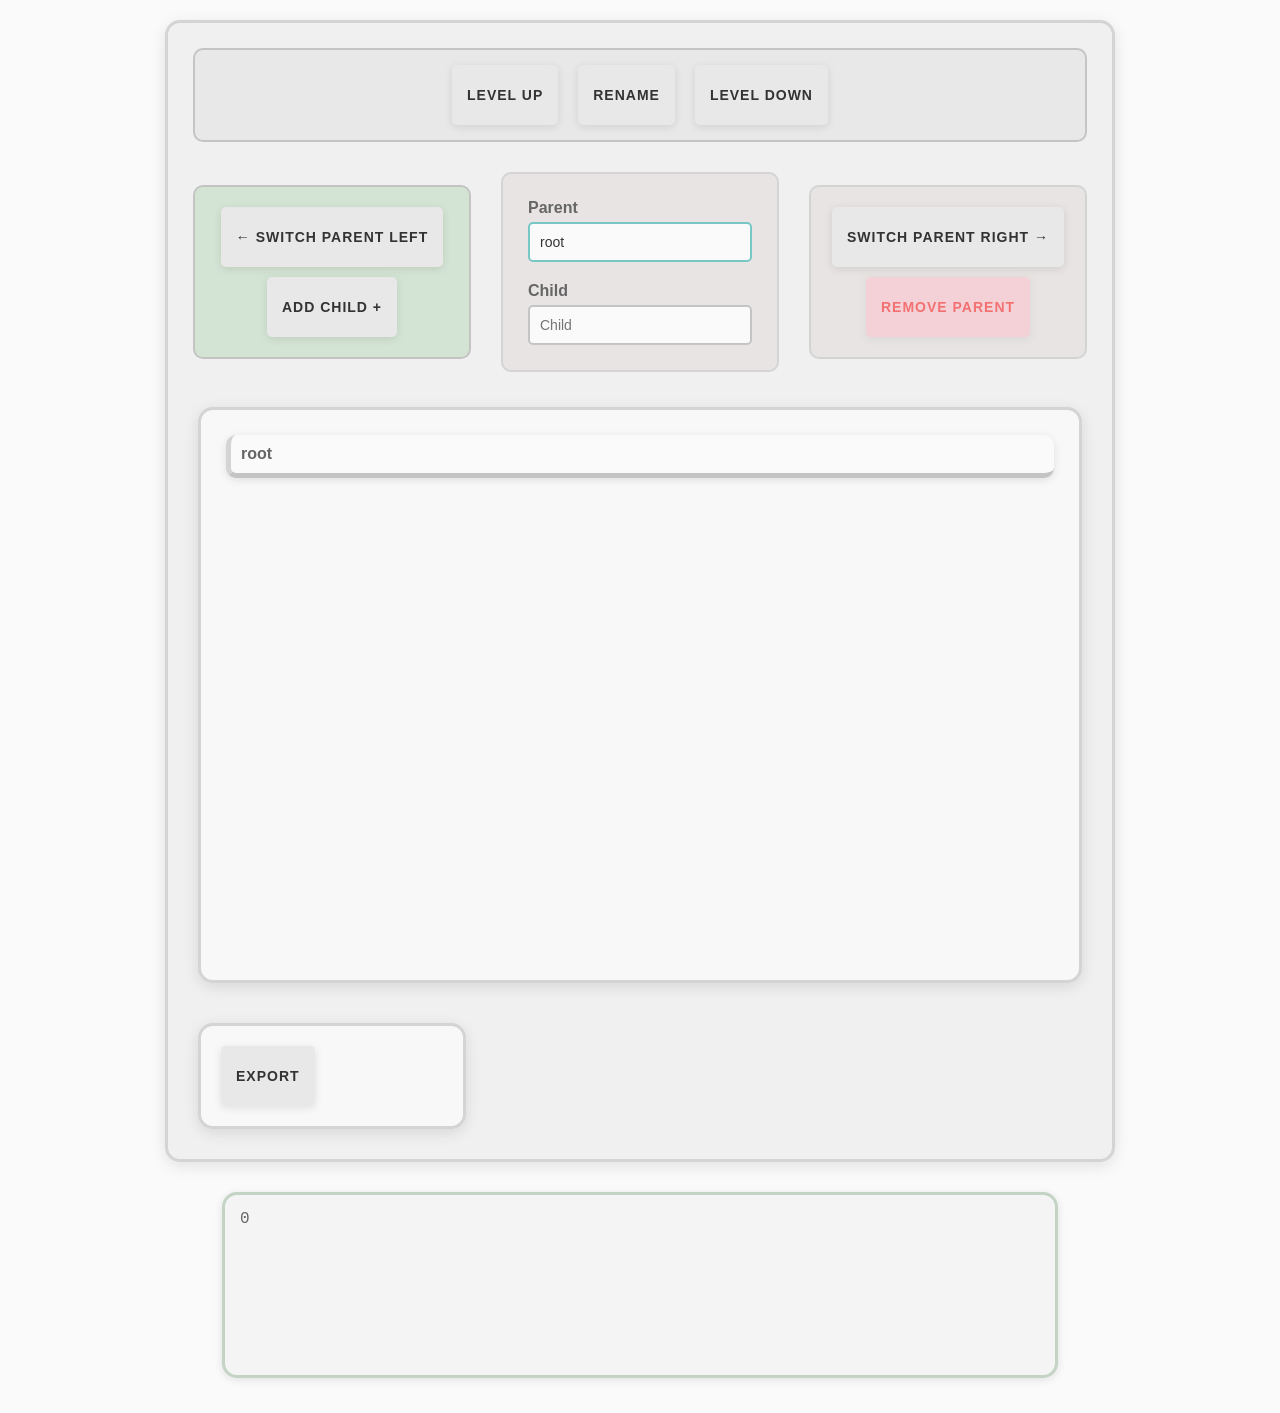
==== index.html @ 3d950664 "added an index file for nginx" ====
<!DOCTYPE html>
<html lang="en">

<head>
    <meta charset="UTF-8">
    <meta name="viewport" content="width=device-width, initial-scale=1.0">
    <title>Hierarchy Manager</title>
    <link rel="stylesheet" href="heirarchy_AI_UI.css">
</head>

<body>
    <main>

        <div class="inputsForm" id="form">
            <!-- Levels Controls -->
           
            <div class="levelsControls">
                <button class="levelUp">
                    Level Up
                </button>

                <button class="rename">
                    Rename
                </button>

                <button class="levelDown">
                    Level Down
                </button>
            </div>

            <!-- Inputs Left -->
            <div class="inputsLeft">
                <div>
                    <button class="parentLeft">
                        ← Switch Parent Left
                    </button>
                </div>

                <div>
                    <button class="addChild">
                        Add Child +
                    </button>
                </div>


            </div>

            <!-- Inputs Middle -->
            <div class="inputsMiddle">
                <div class="parentDiv">
                    <label for="Name">
                        Parent
                        <input type="text" id="Name" placeholder="Name">
                    </label>
                </div>

                <div class="childDiv">
                    <label for="Child">
                        Child
                        <input type="text" id="Child" placeholder="Child">
                    </label>
                </div>
            </div>

            <!-- Inputs Right -->
            <div class="inputsRight">
                <button class="parentRight">
                    Switch Parent Right →
                </button>

                <div>
                    <button class="removeChild">
                        Remove parent
                    </button>
                </div>

            </div>

            <!-- Container -->
            <div id="container">
                <!-- Dynamic content will be added here by JS -->
            </div>
            <div id="export">
                <button id="exportBtn">
                    export
                </button>
            </div>
        </div>

        <div id="miniLogs">

        </div>

    </main>

    <script src="heirarchy.js"></script>
</body>

</html>
---- heirarchy_AI_UI.css ----
:root {
            /* Main Colors */
            --bg-primary: #fafafa;
            --bg-secondary: #f0f0f0;
            --bg-accent: #e8e8e8;
            
            /* Border Colors */
            --border-primary: #d4d4d4;
            --border-accent: #c4c4c4;
            
            /* Text Colors */
            --text-primary: #333333;
            --text-secondary: #666666;
            --text-accent: #888888;
            
            /* Interactive Colors */
            --button-bg: #e8e8e8;
            --button-hover: #d8d8d8;
            --button-active: #c8c8c8;
            --button-disabled: #f0f0f0;
            
            /* Accent Colors */
            --accent-left: #d4e4d4;
            --accent-middle: #e8e4e4;
            --accent-right: #e8e4e4;
            
            /* Container Colors */
            --container-bg: #f8f8f8;
            --container-border: #d4d4d4;
            --logs-bg: #f4f4f4;
            --logs-border: #c4d4c4;
            
            /* Spacing */
            --gap-small: 5px;
            --gap-medium: 10px;
            --gap-large: 15px;
            
            /* Border Radius */
            --radius-small: 5px;
            --radius-medium: 10px;
            --radius-large: 15px;
            
            /* Shadows */
            --shadow-light: 0 2px 8px rgba(0, 0, 0, 0.1);
            --shadow-medium: 0 4px 15px rgba(0, 0, 0, 0.1);
            --shadow-heavy: 0 8px 30px rgba(0, 0, 0, 0.1);
        }

        * {
            box-sizing: box-sizing;
            margin: 0;
            padding: 0;
        }

        body {
            font-family: 'Trebuchet MS', 'Lucida Sans Unicode', 'Lucida Grande', 'Lucida Sans', Arial, sans-serif;
            font-size: 16px;
            min-height: 100vh;
            display: flex;
            align-items: center;
            flex-direction: column;
            justify-content: center;
            background-color: var(--bg-primary);
            color: var(--text-primary);
            padding: 20px;
        }

        main {
            width: 100%;
            max-width: 1200px;
            display: flex;
            flex-direction: column;
            align-items: center;
        }
        #fileCtrls{
            width: 100%;
            
        }

        .inputsForm {
            display: grid;
            border: solid 3px var(--border-primary);
            border-radius: var(--radius-large);
            grid-template-columns: 1fr 1fr 1fr;
            column-gap: var(--gap-medium);
            row-gap: var(--gap-medium);
            grid-template-rows: auto 1fr auto;
            grid-template-areas: "levels levels levels"
                                "leftSide middleSide rightSide"
                                "ws ws ws";
            justify-content: center;
            align-items: center;
            background-color: var(--bg-secondary);
            box-shadow: var(--shadow-medium);
            padding: var(--gap-large);
            margin-bottom: var(--gap-large);
        }

        .levelsControls {
            grid-area: levels;
            display: flex;
            align-items: center;
            justify-content: center;
            gap: var(--gap-medium);
            border: solid 2px var(--border-accent);
            border-radius: var(--radius-medium);
            margin: var(--gap-medium);
            padding: var(--gap-medium);
            background-color: var(--bg-accent);
            
        }

        .inputsMiddle {
            grid-area: middleSide;
            display: flex;
            flex-direction: column;
            align-items: center;
            justify-content: center;
            border: solid 2px var(--border-primary);
            border-radius: var(--radius-medium);
            margin: var(--gap-medium);
            padding: var(--gap-large);
            background-color: var(--accent-middle);
        }

        .inputsLeft {
            grid-area: leftSide;
            display: flex;
            flex-direction: column;
            align-items: center;
            justify-content: center;
            border: solid 2px var(--border-accent);
            border-radius: var(--radius-medium);
            margin: var(--gap-medium);
            padding: var(--gap-large);
            background-color: var(--accent-left);
        }

        .inputsRight {
            grid-area: rightSide;
            display: flex;
            flex-direction: column;
            align-items: center;
            justify-content: center;
            border: solid 2px var(--border-primary);
            border-radius: var(--radius-medium);
            margin: var(--gap-medium);
            padding: var(--gap-large);
            background-color: var(--accent-right);
        }

        .inputsForm button {
            border: none;
            margin: var(--gap-small);
            border-radius: var(--radius-small);
            height: 60px;
            min-width: 80px;
            padding: 10px 15px;
            font-size: 14px;
            font-weight: bold;
            cursor: pointer;
            transition: all 0.3s ease;
            background-color: var(--button-bg);
            color: var(--text-primary);
            box-shadow: var(--shadow-light);
            text-transform: uppercase;
            letter-spacing: 1px;
        }

        .inputsForm button:hover {
            transform: scale(1.05);
            background-color: var(--button-hover);
            box-shadow: var(--shadow-medium);
        }

        .inputsForm button:disabled {
            opacity: 0.5;
            cursor: not-allowed;
            background-color: var(--button-disabled);
        }

        .inputsForm button:active {
            transform: scale(0.95);
        }

        .parentDiv, .childDiv {
            margin: var(--gap-medium);
        }

        .parentDiv label, .childDiv label {
            display: flex;
            flex-direction: column;
            color: var(--text-secondary);
            font-weight: bold;
        }

        .parentDiv input, .childDiv input {
            margin-top: 5px;
            padding: 10px;
            border: solid 2px var(--border-accent);
            border-radius: var(--radius-small);
            background-color: var(--bg-primary);
            color: var(--text-primary);
            font-size: 14px;
            width: 200px;
        }

        .parentDiv input:focus, .childDiv input:focus {
            outline: none;
            border-color: var(--border-primary);
            box-shadow: var(--shadow-light);
        }

        #container {
            grid-area: ws;
            background-color: var(--container-bg);
            height: 60vh;
            min-height: 400px;
            border-radius: var(--radius-large);
            padding: var(--gap-large);
            margin: var(--gap-large);
            overflow-y: auto;
            border: solid 3px var(--container-border);
            box-shadow: var(--shadow-medium);
        }
        #export{
            background-color: var(--container-bg);
            min-height: 50px;
            border-radius: var(--radius-large);
            padding: var(--gap-large);
            margin: var(--gap-large);
            overflow-y: auto;
            border: solid 3px var(--container-border);
            box-shadow: var(--shadow-medium);
        }

        #miniLogs {
            background-color: var(--logs-bg);
            border: solid 3px var(--logs-border);
            width: 100%;
            max-width: 800px;
            height: 150px;
            border-radius: var(--radius-large);
            padding: var(--gap-large);
            margin: var(--gap-large) 0;
            text-align: left;
            font-family: monospace;
            color: var(--text-secondary);
            overflow-y: auto;
            box-shadow: var(--shadow-light);
        }

        .node {
            display: grid;
            grid-template-columns: 0.25fr 1fr;
            grid-template-rows: 1fr;
            row-gap: var(--gap-small);
            column-gap: var(--gap-small);
            background-color: var(--bg-primary);
            border-radius: var(--radius-medium);
            border-left: solid 5px var(--border-primary);
            border-bottom: solid 5px var(--border-accent);
            grid-template-areas: "name children";
            align-items: flex-start;
            margin: var(--gap-medium);
            padding: var(--gap-medium);
            box-shadow: var(--shadow-light);
        }

        .node p {
            grid-area: name;
            color: var(--text-secondary);
            font-weight: bold;
        }

        .node div {
            grid-area: children;
        }
        .currentPosition{
            background-color: #79C7C5;
        }
        #Name{
            border:solid 2px #79C7C5;
        }

        /* Responsive Design */
        @media (max-width: 768px) {
            .inputsForm {
                grid-template-columns: 1fr;
                grid-template-areas: "levels"
                                    "leftSide"
                                    "middleSide"
                                    "rightSide"
                                    "ws";
            }

            .inputsForm button {
                height: 50px;
                min-width: 100%;
            }

            .parentDiv input, .childDiv input {
                width: 100%;
            }

            #container {
                height: 40vh;
            }
            .levelsControls{
                flex-direction: column;
            }
        }

        @media (max-width: 480px) {
            body {
                font-size: 14px;
                padding: 10px;
            }

            .inputsForm {
                padding: var(--gap-medium);
            }

            .levelsControls {
                flex-direction: column;
                gap: var(--gap-small);
            }

            .inputsForm button {
                height: 45px;
                font-size: 12px;
            }

            #container {
                height: 30vh;
            }

            #miniLogs {
                height: 120px;
            }
        }
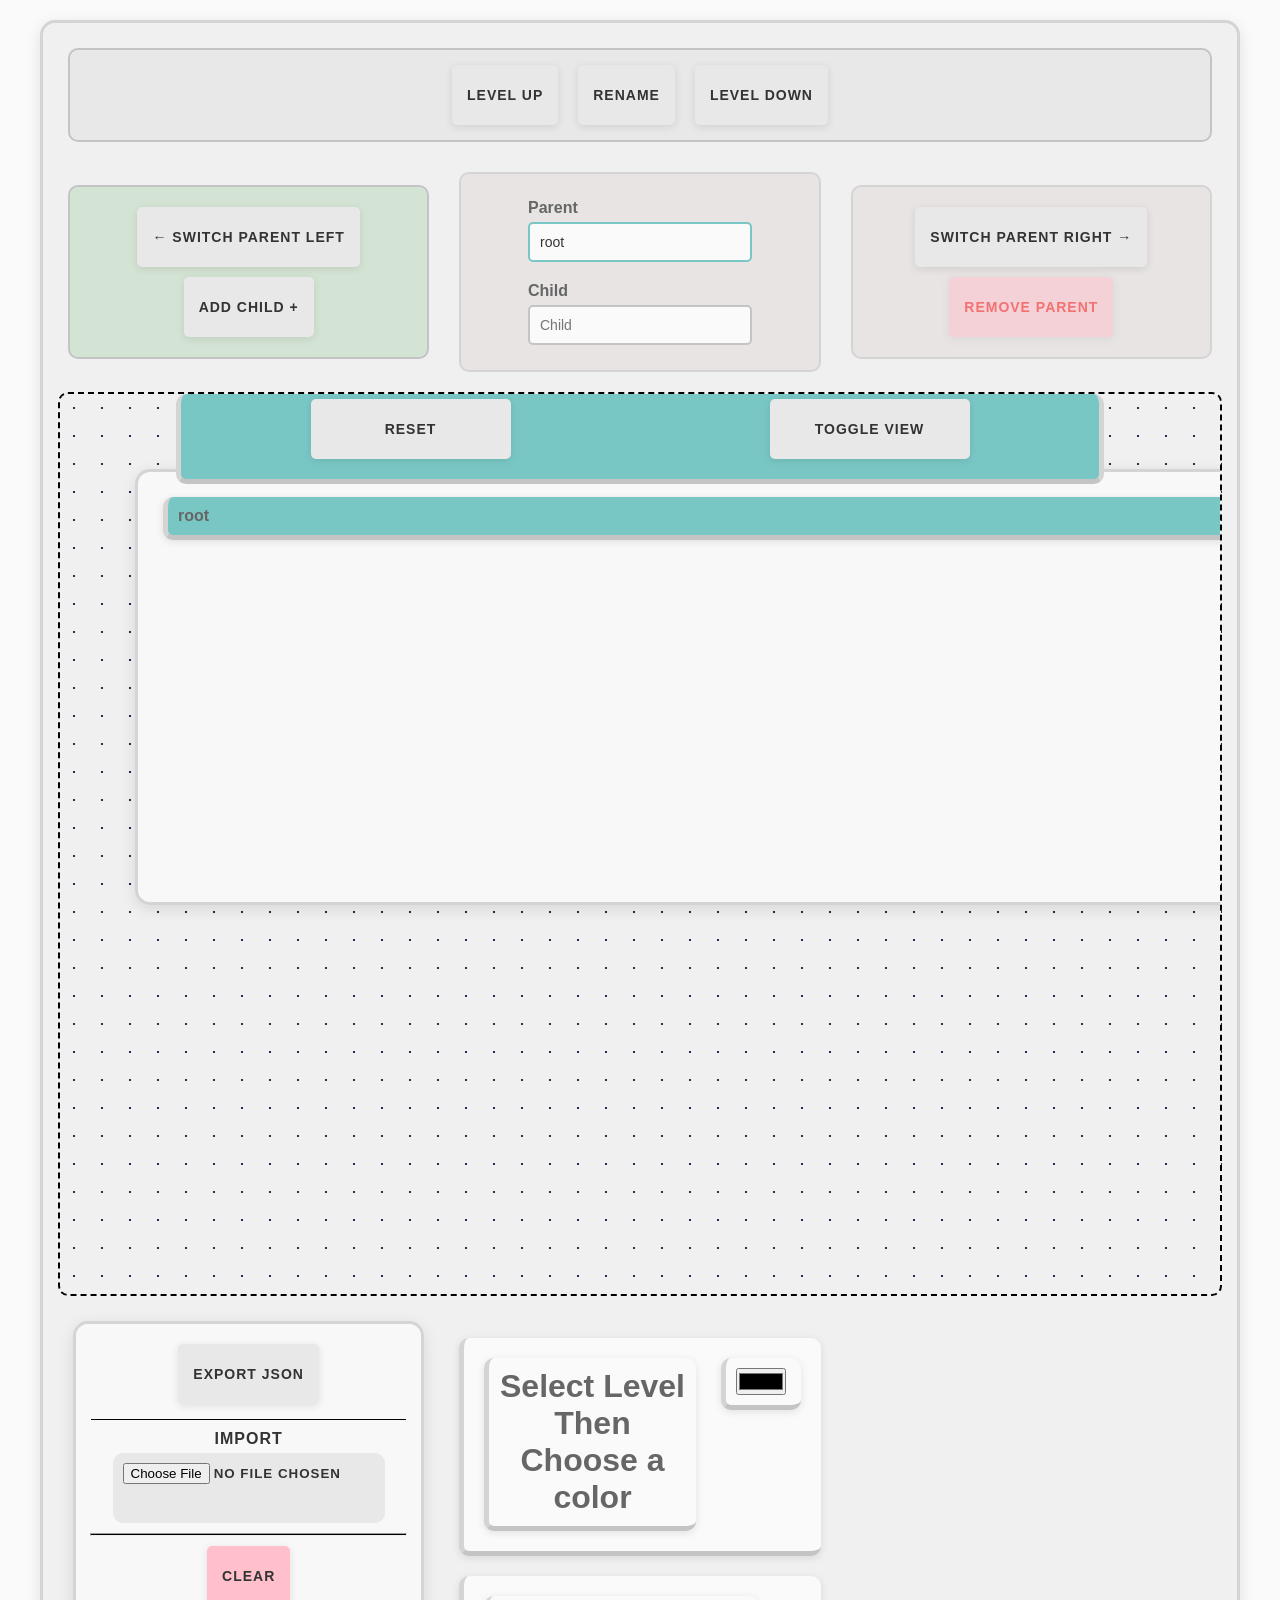
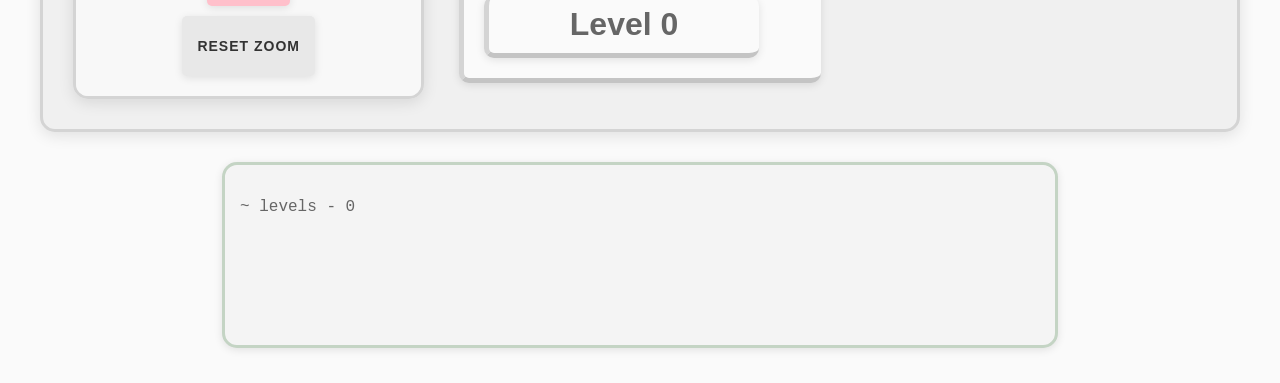
==== commit 5ced114c: "created index for publishing" ====
--- a/index.html
+++ b/index.html
@@ -6,6 +6,7 @@
     <meta name="viewport" content="width=device-width, initial-scale=1.0">
     <title>Hierarchy Manager</title>
     <link rel="stylesheet" href="heirarchy_AI_UI.css">
+    <link rel="shortcut icon" href="/favicon_io/favicon.ico" type="image/x-icon">
 </head>
 
 <body>
@@ -13,7 +14,7 @@
 
         <div class="inputsForm" id="form">
             <!-- Levels Controls -->
-           
+
             <div class="levelsControls">
                 <button class="levelUp">
                     Level Up
@@ -75,15 +76,61 @@
                 </div>
 
             </div>
+            
+            <template>
+                <svg style="position: absolute; top: 0; left: 0; overflow: visible; pointer-events:none" width="100px" height="100px">
+                        <defs>
+                            <filter id="glow">
+                                <feGaussianBlur stdDeviation="3" result="blur" />
+                                <feMerge>
+                                    <feMergeNode in="blur" />
+                                    <feMergeNode in="SourceGraphic" />
+                                </feMerge>
+                            </filter>
+                        </defs>
+                        <g id="edgePaths"></g>
+                    </svg>
+            </template>
+            <!-- Container -->
+            <div id="canvas">
+                
+               <div id="canvasHeader" class="canvasHeader">
+                <button id="resetBtn">reset</button> <button id="organise" style="display: none;">Organise</button> <button id="viewToggle">toggle view</button>
+               </div>
 
-            <!-- Container -->
-            <div id="container">
-                <!-- Dynamic content will be added here by JS -->
+               <div id="world">
+                
+               </div>
+                <div id="container">
+                    <!-- Dynamic content will be added here by JS -->
+                   
+                </div>
             </div>
+
             <div id="export">
                 <button id="exportBtn">
-                    export
+                    export json
                 </button>
+                <label for="importBtn
+                ">IMPORT</label>
+                <input type="file" id="importBtn">
+                <hr
+                    style="width: 100%; height: 1px; stroke-width: 2px; font-weight:bold; background-color: black; margin: 5px;" />
+                <button id="clearBtn">
+                    Clear
+                </button>
+
+                <button id="reset">
+                    reset zoom
+                </button>
+            </div>
+            <div id="colorControls">
+                <div class="colorLevel">
+                    <p>Select Level Then Choose a color </p>
+                    <div class="colorLevel">
+                        <input type="color" id="colorInput" name="colorInput">
+                    </div>
+                </div>
             </div>
         </div>
 
@@ -93,7 +140,9 @@
 
     </main>
 
-    <script src="heirarchy.js"></script>
+    <script type="module" src="./heirarchy.js"></script>
+    <script type="module" src="./heirarchy_canvas.js"></script>
+    <script type="module" src="./heirarchy_colors.js"></script>
 </body>
 
 </html>
--- a/heirarchy_AI_UI.css
+++ b/heirarchy_AI_UI.css
@@ -1,341 +1,513 @@
  :root {
-            /* Main Colors */
-            --bg-primary: #fafafa;
-            --bg-secondary: #f0f0f0;
-            --bg-accent: #e8e8e8;
-            
-            /* Border Colors */
-            --border-primary: #d4d4d4;
-            --border-accent: #c4c4c4;
-            
-            /* Text Colors */
-            --text-primary: #333333;
-            --text-secondary: #666666;
-            --text-accent: #888888;
-            
-            /* Interactive Colors */
-            --button-bg: #e8e8e8;
-            --button-hover: #d8d8d8;
-            --button-active: #c8c8c8;
-            --button-disabled: #f0f0f0;
-            
-            /* Accent Colors */
-            --accent-left: #d4e4d4;
-            --accent-middle: #e8e4e4;
-            --accent-right: #e8e4e4;
-            
-            /* Container Colors */
-            --container-bg: #f8f8f8;
-            --container-border: #d4d4d4;
-            --logs-bg: #f4f4f4;
-            --logs-border: #c4d4c4;
-            
-            /* Spacing */
-            --gap-small: 5px;
-            --gap-medium: 10px;
-            --gap-large: 15px;
-            
-            /* Border Radius */
-            --radius-small: 5px;
-            --radius-medium: 10px;
-            --radius-large: 15px;
-            
-            /* Shadows */
-            --shadow-light: 0 2px 8px rgba(0, 0, 0, 0.1);
-            --shadow-medium: 0 4px 15px rgba(0, 0, 0, 0.1);
-            --shadow-heavy: 0 8px 30px rgba(0, 0, 0, 0.1);
-        }
-
-        * {
-            box-sizing: box-sizing;
-            margin: 0;
-            padding: 0;
-        }
-
-        body {
-            font-family: 'Trebuchet MS', 'Lucida Sans Unicode', 'Lucida Grande', 'Lucida Sans', Arial, sans-serif;
-            font-size: 16px;
-            min-height: 100vh;
-            display: flex;
-            align-items: center;
-            flex-direction: column;
-            justify-content: center;
-            background-color: var(--bg-primary);
-            color: var(--text-primary);
-            padding: 20px;
-        }
-
-        main {
-            width: 100%;
-            max-width: 1200px;
-            display: flex;
-            flex-direction: column;
-            align-items: center;
-        }
-        #fileCtrls{
-            width: 100%;
-            
-        }
-
-        .inputsForm {
-            display: grid;
-            border: solid 3px var(--border-primary);
-            border-radius: var(--radius-large);
-            grid-template-columns: 1fr 1fr 1fr;
-            column-gap: var(--gap-medium);
-            row-gap: var(--gap-medium);
-            grid-template-rows: auto 1fr auto;
-            grid-template-areas: "levels levels levels"
-                                "leftSide middleSide rightSide"
-                                "ws ws ws";
-            justify-content: center;
-            align-items: center;
-            background-color: var(--bg-secondary);
-            box-shadow: var(--shadow-medium);
-            padding: var(--gap-large);
-            margin-bottom: var(--gap-large);
-        }
-
-        .levelsControls {
-            grid-area: levels;
-            display: flex;
-            align-items: center;
-            justify-content: center;
-            gap: var(--gap-medium);
-            border: solid 2px var(--border-accent);
-            border-radius: var(--radius-medium);
-            margin: var(--gap-medium);
-            padding: var(--gap-medium);
-            background-color: var(--bg-accent);
-            
-        }
-
-        .inputsMiddle {
-            grid-area: middleSide;
-            display: flex;
-            flex-direction: column;
-            align-items: center;
-            justify-content: center;
-            border: solid 2px var(--border-primary);
-            border-radius: var(--radius-medium);
-            margin: var(--gap-medium);
-            padding: var(--gap-large);
-            background-color: var(--accent-middle);
-        }
-
-        .inputsLeft {
-            grid-area: leftSide;
-            display: flex;
-            flex-direction: column;
-            align-items: center;
-            justify-content: center;
-            border: solid 2px var(--border-accent);
-            border-radius: var(--radius-medium);
-            margin: var(--gap-medium);
-            padding: var(--gap-large);
-            background-color: var(--accent-left);
-        }
-
-        .inputsRight {
-            grid-area: rightSide;
-            display: flex;
-            flex-direction: column;
-            align-items: center;
-            justify-content: center;
-            border: solid 2px var(--border-primary);
-            border-radius: var(--radius-medium);
-            margin: var(--gap-medium);
-            padding: var(--gap-large);
-            background-color: var(--accent-right);
-        }
-
-        .inputsForm button {
-            border: none;
-            margin: var(--gap-small);
-            border-radius: var(--radius-small);
-            height: 60px;
-            min-width: 80px;
-            padding: 10px 15px;
-            font-size: 14px;
-            font-weight: bold;
-            cursor: pointer;
-            transition: all 0.3s ease;
-            background-color: var(--button-bg);
-            color: var(--text-primary);
-            box-shadow: var(--shadow-light);
-            text-transform: uppercase;
-            letter-spacing: 1px;
-        }
-
-        .inputsForm button:hover {
-            transform: scale(1.05);
-            background-color: var(--button-hover);
-            box-shadow: var(--shadow-medium);
-        }
-
-        .inputsForm button:disabled {
-            opacity: 0.5;
-            cursor: not-allowed;
-            background-color: var(--button-disabled);
-        }
-
-        .inputsForm button:active {
-            transform: scale(0.95);
-        }
-
-        .parentDiv, .childDiv {
-            margin: var(--gap-medium);
-        }
-
-        .parentDiv label, .childDiv label {
-            display: flex;
-            flex-direction: column;
-            color: var(--text-secondary);
-            font-weight: bold;
-        }
-
-        .parentDiv input, .childDiv input {
-            margin-top: 5px;
-            padding: 10px;
-            border: solid 2px var(--border-accent);
-            border-radius: var(--radius-small);
-            background-color: var(--bg-primary);
-            color: var(--text-primary);
-            font-size: 14px;
-            width: 200px;
-        }
-
-        .parentDiv input:focus, .childDiv input:focus {
-            outline: none;
-            border-color: var(--border-primary);
-            box-shadow: var(--shadow-light);
-        }
-
-        #container {
-            grid-area: ws;
-            background-color: var(--container-bg);
-            height: 60vh;
-            min-height: 400px;
-            border-radius: var(--radius-large);
-            padding: var(--gap-large);
-            margin: var(--gap-large);
-            overflow-y: auto;
-            border: solid 3px var(--container-border);
-            box-shadow: var(--shadow-medium);
-        }
-        #export{
-            background-color: var(--container-bg);
-            min-height: 50px;
-            border-radius: var(--radius-large);
-            padding: var(--gap-large);
-            margin: var(--gap-large);
-            overflow-y: auto;
-            border: solid 3px var(--container-border);
-            box-shadow: var(--shadow-medium);
-        }
-
-        #miniLogs {
-            background-color: var(--logs-bg);
-            border: solid 3px var(--logs-border);
-            width: 100%;
-            max-width: 800px;
-            height: 150px;
-            border-radius: var(--radius-large);
-            padding: var(--gap-large);
-            margin: var(--gap-large) 0;
-            text-align: left;
-            font-family: monospace;
-            color: var(--text-secondary);
-            overflow-y: auto;
-            box-shadow: var(--shadow-light);
-        }
-
-        .node {
-            display: grid;
-            grid-template-columns: 0.25fr 1fr;
-            grid-template-rows: 1fr;
-            row-gap: var(--gap-small);
-            column-gap: var(--gap-small);
-            background-color: var(--bg-primary);
-            border-radius: var(--radius-medium);
-            border-left: solid 5px var(--border-primary);
-            border-bottom: solid 5px var(--border-accent);
-            grid-template-areas: "name children";
-            align-items: flex-start;
-            margin: var(--gap-medium);
-            padding: var(--gap-medium);
-            box-shadow: var(--shadow-light);
-        }
-
-        .node p {
-            grid-area: name;
-            color: var(--text-secondary);
-            font-weight: bold;
-        }
-
-        .node div {
-            grid-area: children;
-        }
-        .currentPosition{
-            background-color: #79C7C5;
-        }
-        #Name{
-            border:solid 2px #79C7C5;
-        }
-
-        /* Responsive Design */
-        @media (max-width: 768px) {
-            .inputsForm {
-                grid-template-columns: 1fr;
-                grid-template-areas: "levels"
-                                    "leftSide"
-                                    "middleSide"
-                                    "rightSide"
-                                    "ws";
-            }
-
-            .inputsForm button {
-                height: 50px;
-                min-width: 100%;
-            }
-
-            .parentDiv input, .childDiv input {
-                width: 100%;
-            }
-
-            #container {
-                height: 40vh;
-            }
-            .levelsControls{
-                flex-direction: column;
-            }
-        }
-
-        @media (max-width: 480px) {
-            body {
-                font-size: 14px;
-                padding: 10px;
-            }
-
-            .inputsForm {
-                padding: var(--gap-medium);
-            }
-
-            .levelsControls {
-                flex-direction: column;
-                gap: var(--gap-small);
-            }
-
-            .inputsForm button {
-                height: 45px;
-                font-size: 12px;
-            }
-
-            #container {
-                height: 30vh;
-            }
-
-            #miniLogs {
-                height: 120px;
-            }
-        }+     /* Main Colors */
+     --bg-primary: #fafafa;
+     --bg-secondary: #f0f0f0;
+     --bg-accent: #e8e8e8;
+
+     /* Border Colors */
+     --border-primary: #d4d4d4;
+     --border-accent: #c4c4c4;
+
+     /* Text Colors */
+     --text-primary: #333333;
+     --text-secondary: #666666;
+     --text-accent: #888888;
+
+     /* Interactive Colors */
+     --button-bg: #e8e8e8;
+     --button-hover: #d8d8d8;
+     --button-active: #c8c8c8;
+     --button-disabled: #f0f0f0;
+
+     /* Accent Colors */
+     --accent-left: #d4e4d4;
+     --accent-middle: #e8e4e4;
+     --accent-right: #e8e4e4;
+
+     /* Container Colors */
+     --container-bg: #f8f8f8;
+     --container-border: #d4d4d4;
+     --logs-bg: #f4f4f4;
+     --logs-border: #c4d4c4;
+
+     /* Spacing */
+     --gap-small: 5px;
+     --gap-medium: 10px;
+     --gap-large: 15px;
+
+     /* Border Radius */
+     --radius-small: 5px;
+     --radius-medium: 10px;
+     --radius-large: 15px;
+
+     /* Shadows */
+     --shadow-light: 0 2px 8px rgba(0, 0, 0, 0.1);
+     --shadow-medium: 0 4px 15px rgba(0, 0, 0, 0.1);
+     --shadow-heavy: 0 8px 30px rgba(0, 0, 0, 0.1);
+
+     --teal-blue: #79C7C5;
+ }
+
+ * {
+     box-sizing: box-sizing;
+     margin: 0;
+     padding: 0;
+ }
+
+ body {
+     font-family: 'Trebuchet MS', 'Lucida Sans Unicode', 'Lucida Grande', 'Lucida Sans', Arial, sans-serif;
+     font-size: 16px;
+     min-height: 100vh;
+     display: flex;
+     align-items: center;
+     flex-direction: column;
+     justify-content: center;
+     background-color: var(--bg-primary);
+     color: var(--text-primary);
+     padding: 20px;
+ }
+
+ main {
+     width: 100%;
+     max-width: 1200px;
+     display: flex;
+     flex-direction: column;
+     align-items: center;
+ }
+
+ #fileCtrls {
+     width: 100%;
+
+ }
+
+ .inputsForm {
+     display: grid;
+     border: solid 3px var(--border-primary);
+     border-radius: var(--radius-large);
+     grid-template-columns: 1fr 1fr 1fr;
+     column-gap: var(--gap-medium);
+     row-gap: var(--gap-medium);
+     grid-template-rows: auto 1fr auto;
+     grid-template-areas: "levels levels levels"
+         "leftSide middleSide rightSide"
+         "ws ws ws";
+     justify-content: center;
+     align-items: center;
+     background-color: var(--bg-secondary);
+     box-shadow: var(--shadow-medium);
+     padding: var(--gap-large);
+     margin-bottom: var(--gap-large);
+ }
+
+ .levelsControls {
+     grid-area: levels;
+     display: flex;
+     align-items: center;
+     justify-content: center;
+     gap: var(--gap-medium);
+     border: solid 2px var(--border-accent);
+     border-radius: var(--radius-medium);
+     margin: var(--gap-medium);
+     padding: var(--gap-medium);
+     background-color: var(--bg-accent);
+
+ }
+
+ .inputsMiddle {
+     grid-area: middleSide;
+     display: flex;
+     flex-direction: column;
+     align-items: center;
+     justify-content: center;
+     border: solid 2px var(--border-primary);
+     border-radius: var(--radius-medium);
+     margin: var(--gap-medium);
+     padding: var(--gap-large);
+     background-color: var(--accent-middle);
+ }
+
+ .inputsLeft {
+     grid-area: leftSide;
+     display: flex;
+     flex-direction: column;
+     align-items: center;
+     justify-content: center;
+     border: solid 2px var(--border-accent);
+     border-radius: var(--radius-medium);
+     margin: var(--gap-medium);
+     padding: var(--gap-large);
+     background-color: var(--accent-left);
+ }
+
+ .inputsRight {
+     grid-area: rightSide;
+     display: flex;
+     flex-direction: column;
+     align-items: center;
+     justify-content: center;
+     border: solid 2px var(--border-primary);
+     border-radius: var(--radius-medium);
+     margin: var(--gap-medium);
+     padding: var(--gap-large);
+     background-color: var(--accent-right);
+ }
+
+ .inputsForm button {
+     border: none;
+     margin: var(--gap-small);
+     border-radius: var(--radius-small);
+     height: 60px;
+     min-width: 80px;
+     padding: 10px 15px;
+     font-size: 14px;
+     font-weight: bold;
+     cursor: pointer;
+     transition: all 0.3s ease;
+     background-color: var(--button-bg);
+     color: var(--text-primary);
+     box-shadow: var(--shadow-light);
+     text-transform: uppercase;
+     letter-spacing: 1px;
+ }
+
+ .inputsForm button:hover {
+     transform: scale(1.05);
+     background-color: var(--button-hover);
+     box-shadow: var(--shadow-medium);
+ }
+
+ .inputsForm button:disabled {
+     opacity: 0.5;
+     cursor: not-allowed;
+     background-color: var(--button-disabled);
+ }
+
+ .inputsForm button:active {
+     transform: scale(0.95);
+ }
+
+ .parentDiv,
+ .childDiv {
+     margin: var(--gap-medium);
+ }
+
+ .parentDiv label,
+ .childDiv label {
+     display: flex;
+     flex-direction: column;
+     color: var(--text-secondary);
+     font-weight: bold;
+ }
+
+ .parentDiv input,
+ .childDiv input {
+     margin-top: 5px;
+     padding: 10px;
+     border: solid 2px var(--border-accent);
+     border-radius: var(--radius-small);
+     background-color: var(--bg-primary);
+     color: var(--text-primary);
+     font-size: 14px;
+     width: 200px;
+ }
+
+ .parentDiv input:focus,
+ .childDiv input:focus {
+     outline: none;
+     border-color: var(--border-primary);
+     box-shadow: var(--shadow-light);
+ }
+
+ #canvas {
+     position: relative;
+     grid-area: ws;
+     min-height: 100vh;
+     overflow: hidden;
+     border: dashed 2px black;
+     border-radius: 10px;
+ }
+
+ #canvasHeader {
+     position: absolute;
+     top: 0;
+     inset: 0% 10% 90% 10%;
+     background-color: var(--teal-blue);
+     border-bottom: solid 5px var(--border-accent);
+     border-right: solid 5px var(--border-primary);
+     border-left: solid 5px var(--border-primary);
+     display: flex;
+     align-items: space-around;
+     justify-content: space-around;
+     border-radius: 10px;
+     z-index: 10;
+
+ }
+ #canvasHeader button{
+    min-width:200px;
+ }
+
+ #container,
+ #world {
+     position: absolute;
+     transform-origin: 0 0;
+     will-change: tranform;
+     inset: 0;
+     background-color: var(--container-bg);
+     height: fit-content;
+     min-height: 400px;
+     border-radius: var(--radius-large);
+     padding: var(--gap-large);
+     margin: var(--gap-large);
+     overflow-y: auto;
+     border: solid 3px var(--container-border);
+     box-shadow: var(--shadow-medium);
+
+ }
+
+ #world {
+     min-height: auto;
+     overflow-y: visible;
+     height: unset;
+     background-color: transparent;
+     transition: ease 0.5s;
+     opacity: 0;
+     border: unset;
+     box-shadow: unset;
+     z-index:-1;
+     
+ }
+
+ .canvasNode {
+     width: 400px;
+     height: 200px;
+     text-align: center;
+ }
+.canvasNode p {
+    text-align: center;
+    position: absolute;
+    inset: 0;
+    top:50%;
+   
+
+}
+ .cnodeDotLeft {
+
+     position: absolute;
+     left: -6px;
+     top: 50%;
+     transform: translateY(-50%);
+     width: 20px;
+     height: 20px;
+     border-radius: 50%;
+     background:grey;
+     border: "2px solid #000";
+     box-shadow: 0 0 8px var(--teal-blue); 
+
+ }
+
+ 
+ .cnodeDotRight {
+
+     position: absolute;
+     right: -6px;
+     top: 50%;
+     transform: translateY(-50%);
+     width: 20px;
+     height: 20px;
+     border-radius: 50%;
+     background:grey;
+     border: "2px solid #000";
+     box-shadow: 0 0 8px var(--teal-blue); 
+     z-index: 10;
+ }
+
+
+ #export {
+     background-color: var(--container-bg);
+     min-height: 50px;
+     border-radius: var(--radius-large);
+     padding: var(--gap-large);
+     margin: var(--gap-large);
+     overflow-y: auto;
+     border: solid 3px var(--container-border);
+     box-shadow: var(--shadow-medium);
+     display: flex;
+     flex-direction: column;
+     align-items: center;
+     justify-content: center;
+ }
+
+ #export input {
+     background-color: var(--button-bg);
+     border-radius: 10px;
+     width: 80%;
+     height: 50px;
+     text-align: center;
+     padding: 10px;
+     align-self: center;
+     margin: 5px;
+     text-transform: uppercase;
+     letter-spacing: 1px;
+     font-weight: bold;
+ }
+
+ #export label {
+     text-transform: uppercase;
+     letter-spacing: 1px;
+     font-weight: bold;
+     margin: 10px 0 0;
+     border-top: 1px solid black;
+     width: 100%;
+     text-align: center;
+     padding-top: 10px;
+ }
+
+ #export #clearBtn {
+     background-color: pink
+ }
+
+ #miniLogs {
+     background-color: var(--logs-bg);
+     border: solid 3px var(--logs-border);
+     width: 100%;
+     max-width: 800px;
+     height: 150px;
+     border-radius: var(--radius-large);
+     padding: var(--gap-large);
+     margin: var(--gap-large) 0;
+     text-align: left;
+     font-family: monospace;
+     color: var(--text-secondary);
+     overflow-y: auto;
+     box-shadow: var(--shadow-light);
+ }
+
+ .node,
+ .colorLevel,
+ .canvasNode {
+     display: grid;
+     grid-template-columns: 0.25fr 1fr;
+     grid-template-rows: 1fr;
+     row-gap: var(--gap-small);
+     column-gap: var(--gap-small);
+     background-color: var(--bg-primary);
+     border-radius: var(--radius-medium);
+     border-left: solid 5px var(--border-primary);
+     border-bottom: solid 5px var(--border-accent);
+     grid-template-areas: "name children";
+     align-items: flex-start;
+     margin: var(--gap-medium);
+     padding: var(--gap-medium);
+     box-shadow: var(--shadow-light);
+ }
+
+ .node p,
+ .colorLevel p,
+ .canvasNode p {
+     grid-area: name;
+     color: var(--text-secondary);
+     font-weight: bold;
+ }
+
+ #colorControls {
+     max-height: 500px;
+     overflow-y: auto;
+     display: grid;
+     grid-template-columns: repeat(autofit, minmax(200px, 1fr));
+ }
+
+ .colorLevel p {
+     background-color: var(--bg-primary);
+     border-radius: var(--radius-medium);
+     border-left: solid 5px var(--border-primary);
+     border-bottom: solid 5px var(--border-accent);
+     align-items: flex-start;
+     margin: var(--gap-medium);
+     padding: var(--gap-medium);
+     box-shadow: var(--shadow-light);
+ }
+
+ .colorLevel,
+ .canvasNode {
+     text-align: center;
+     font-size: 2em;
+     color: var(--text-secondary);
+     font-weight: bold;
+     grid-template-columns: 2fr 0.25fr;
+ }
+
+
+ .chosenLevel {
+     border: 5px solid var(--teal-blue);
+ }
+
+ .node div {
+     grid-area: children;
+ }
+
+ .currentPosition {
+     background-color: #79C7C5;
+ }
+
+ #Name {
+     border: solid 2px #79C7C5;
+ }
+
+ /* Responsive Design */
+ @media (max-width: 768px) {
+     .inputsForm {
+         grid-template-columns: 1fr;
+         grid-template-areas: "levels"
+             "leftSide"
+             "middleSide"
+             "rightSide"
+             "ws";
+     }
+
+     .inputsForm button {
+         height: 50px;
+         min-width: 100%;
+     }
+
+     .parentDiv input,
+     .childDiv input {
+         width: 100%;
+     }
+
+     #container {
+         height: 40vh;
+     }
+
+     .levelsControls {
+         flex-direction: column;
+     }
+ }
+
+ @media (max-width: 480px) {
+     body {
+         font-size: 14px;
+         padding: 10px;
+     }
+
+     .inputsForm {
+         padding: var(--gap-medium);
+     }
+
+     .levelsControls {
+         flex-direction: column;
+         gap: var(--gap-small);
+     }
+
+     .inputsForm button {
+         height: 45px;
+         font-size: 12px;
+     }
+
+     #container {
+         height: 30vh;
+     }
+
+     #miniLogs {
+         height: 120px;
+     }
+ }
